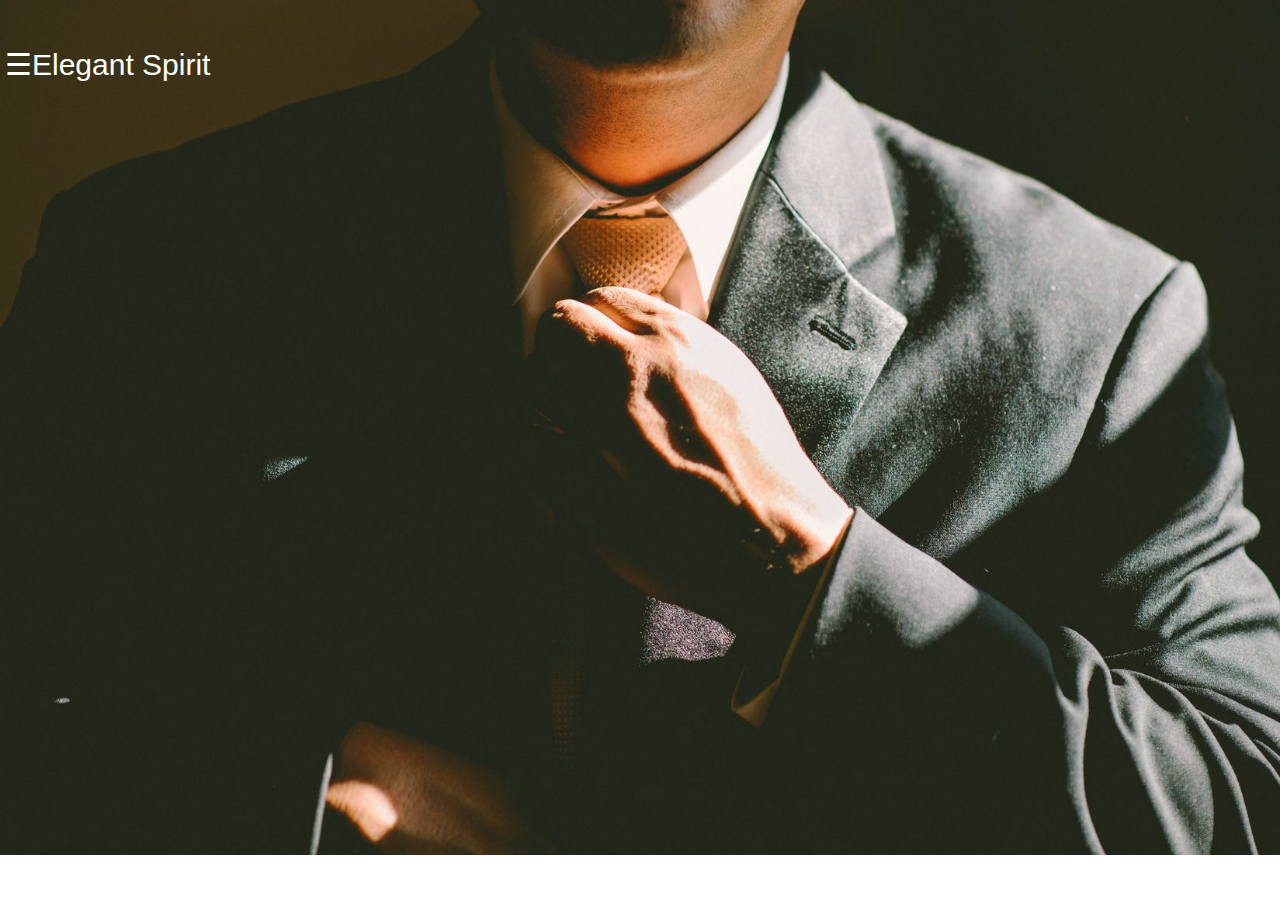
==== index.html @ 3a596ba9 "changed title of webpage" ====
<!DOCTYPE html>
<html lang="en">

<head>
    <meta charset="UTF-8">
    <meta name="viewport" content="width=device-width, initial-scale=1.0">
    <meta http-equiv="X-UA-Compatible" content="ie=edge">
    <title>Elegant Spirit</title>
    <link rel="stylesheet" href="vendor/bootstrap-3.3.7-dist/css/bootstrap.css">
    <link rel="stylesheet" href="vendor/font-awesome-4.7.0/css/font-awesome.css">
    <link rel="stylesheet" href="style.css">
</head>

<body>

    <div class="container col-lg-3 col-md-3 col-sm-3 col-xs-3 col-md-3">
        <div id="mySidenav" class="sidenav">
            <a class="closebtn" onclick="closeNav()">&times;</a>
            <a onclick="showJackets()">Jackets</a>
            <a onclick="showCollaredShirts()">Collared Shirts</a>
            <a onclick="showTshirts()">T-Shirts/Long Sleeves</a>
            <a onclick="showPants()">Bottoms</a>
            <a onclick="showShoes()">Shoes</a>
            <a onclick="showSocks()">Socks</a>
            <br>
            <br>
            <a onclick="showCart()">
                <i class="fa fa-shopping-basket" aria-hidden="true"></i>
                Checkout </a>
        </div>
        <!-- <img id="company-logo" src="photos/company-logo.png"> -->
    </div>
    <div>
        <h3 class="col-lg-1 col-sm-1 col-xs-1 col-md-1">
            <span id="open-sidebar" onclick="openNav()">&#9776;Elegant Spirit</span>
        </h3>
        <!-- <h3 class="sell-item">
            <form id="sellform">
                <div class="form-group">
                    <label for="exampleTextarea">
                        Sell Item
                    </label>
                    <br>
                    <textarea rows="1" cols="30" maxlength="50" placeholder="Price"></textarea>
                    <br>
                    <textarea rows="1" cols="30" maxlength="50" placeholder="Description"></textarea>
                </div>
                <button type="submit" id="sell">Sell</button>
            </form>
        </h3> -->
        <div>
            <div class="col-lg-12 col-sm-12 col-xs-12 background">
                <div id="jackets"></div>
            </div>
            <div class="col-lg-12 col-sm-12 col-xs-12 background">
                <div id="collared-shirts"></div>
            </div>
            <div class="col-lg-12 col-sm-12 col-xs-12 background">
                <div id="tshirts"></div>
            </div>
            <div class="col-lg-12 col-sm-12 col-xs-12 background">
                <div id="pants"></div>
            </div>
            <div class="col-lg-12 col-sm-12 col-xs-12 background">
                <div id="shoes"></div>
            </div>
            <div class="col-lg-12 col-sm-12 col-xs-12 background">
                <div id="socks"></div>
            </div>
            <div class="col-lg-12 col-sm-12 col-xs-12 background">
                <div id="cart"></div>
            </div>
            <!-- <footer class="container-fluid text-center">
        <p>Footer Text</p>
    </footer> -->

            <script src="vendor/jquery.js"></script>
            <script src="vendor/bootstrap-3.3.7-dist/js/bootstrap.js"></script>
            <script src="index.js"></script>
</body>

</html>
---- style.css ----
body {
    font-family: 'Lato', sans-serif;
}

body {
    background-image: url('photos/background-image.jpg');
    background-repeat: no-repeat;
    -webkit-background-size: cover;
    -moz-background-size: cover;
    -o-background-size: cover;
    background-size: cover;
}

.container {
    text-align: center;
}

#open-sidebar {
    margin-left: -11em;
    font-size: 30px;
    /* padding-top: 2em; */
    color: white;
    cursor: pointer;
    /* position: absolute; */
    line-height: 3;
}

#open-sidebar2 {
    margin-left: -42em;
    font-size: 30px;
    /* padding-top: 2em; */
    color: white;
    cursor: pointer;
    /* position: absolute; */
    line-height: 3;
}

.sidenav {
    height: 100%;
    width: 0;
    position: fixed;
    z-index: 1;
    top: 0;
    left: 0;
    background-color: #9a0606;
    overflow-x: hidden;
    transition: 0.5s;
    padding-top: 60px;
}

.sidenav a {
    padding: 8px 8px 8px 32px;
    text-decoration: none;
    font-size: 25px;
    color: #818181;
    display: block;
    transition: 0.3s;
    cursor: pointer;
}

.sidenav a:hover {
    color: #f1f1f1;
}

.sidenav .closebtn {
    position: absolute;
    top: 0;
    right: 25px;
    font-size: 36px;
    margin-left: 50px;
}

@media screen and (max-height: 450px) {
    .sidenav {
        padding-top: 15px;
    }
    .sidenav a {
        font-size: 18px;
    }
}

#company-logo {
    /* margin-left: 75em; */
    /* float: right; */
    /* position: absolute; */
    height: 6em;
    margin-top: -30px;
}

.company-logo2 {
    /* margin-left: 75em; */
    /* float: right; */
    /* position: relative; */
    /* height: 18em; */
    margin-top: 0;
}

#jackets,
#collared-shirts,
#tshirts,
#pants,
#socks,
#shoes {
    color: white;
    font-size: 1.5em;
    text-align: center;
    background: black;
}

.sideNavContent {
    margin-top: 7%;
}

.shopping-header {
    margin-top: -2em;
    padding-top: 1em;
    font-size: 2em;
    color: #9a0606;
}

.fa-plus-square {
    cursor: pointer;
}

.background {
    margin-top: -10em;
    padding: 0;
}

label {
    color: white;
    margin-right: 10%;
}

#sell {
    margin-right: 12%;
    font-size: 20px;
    padding-left: 12px;
    padding-right: 12px;
    padding-top: 8px;
    padding-left: 8px;
    padding-bottom: 8px;
    border-radius: 10%;
    background-color: #9a0606;
    border: none;
    color: white;
}

.sell-item {
    text-align: right;
}

textarea {
    color: #9a0606;
}
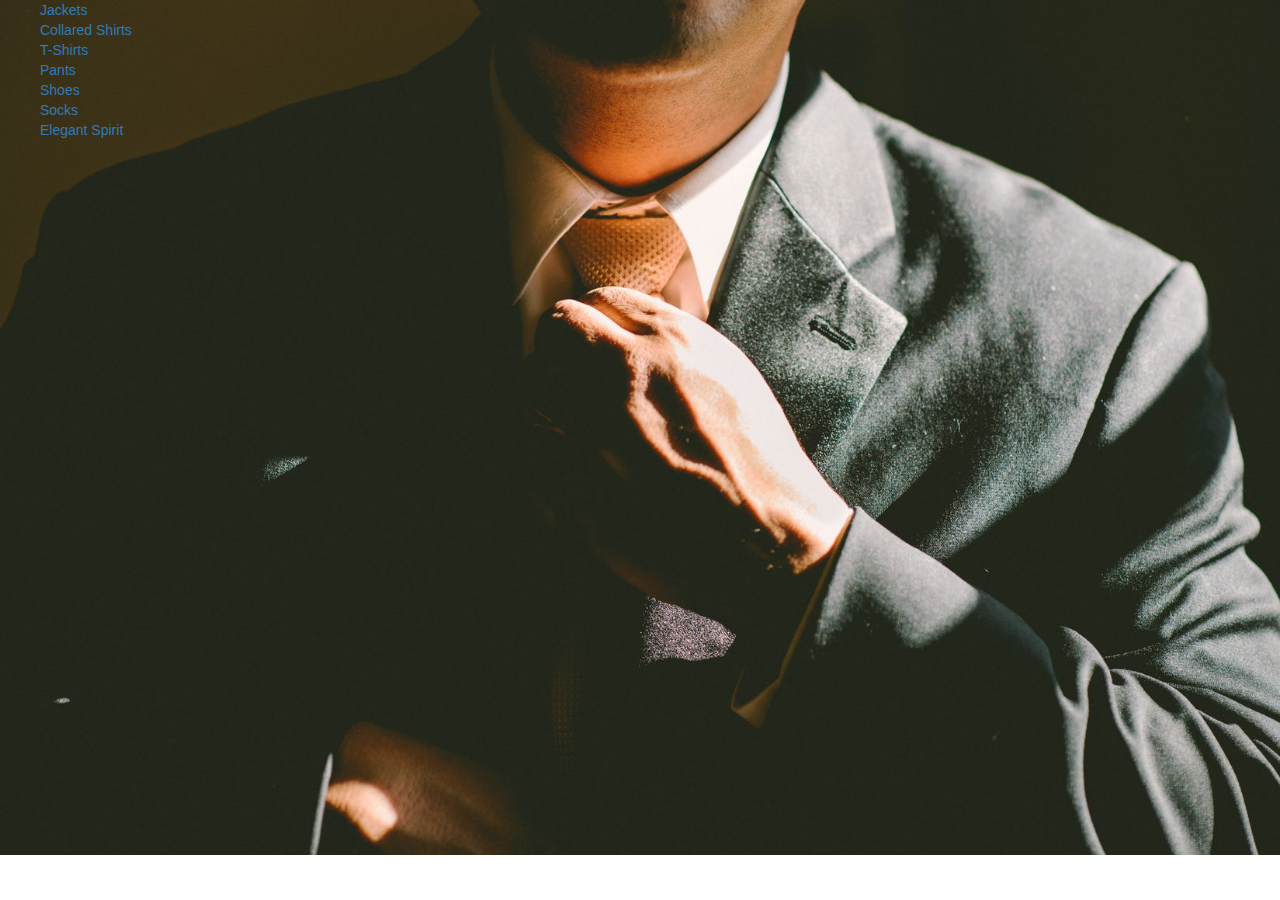
==== commit 2966f3a7: "deleted my animated sidebar.. decided to do a navbar" ====
--- a/index.html
+++ b/index.html
@@ -12,71 +12,59 @@
 </head>
 
 <body>
-
-    <div class="container col-lg-3 col-md-3 col-sm-3 col-xs-3 col-md-3">
-        <div id="mySidenav" class="sidenav">
-            <a class="closebtn" onclick="closeNav()">&times;</a>
-            <a onclick="showJackets()">Jackets</a>
-            <a onclick="showCollaredShirts()">Collared Shirts</a>
-            <a onclick="showTshirts()">T-Shirts/Long Sleeves</a>
-            <a onclick="showPants()">Bottoms</a>
-            <a onclick="showShoes()">Shoes</a>
-            <a onclick="showSocks()">Socks</a>
-            <br>
-            <br>
-            <a onclick="showCart()">
-                <i class="fa fa-shopping-basket" aria-hidden="true"></i>
-                Checkout </a>
+    <ul>
+        <li>
+            <a onclick="showJackets()" class="active font-20px">Jackets</a>
+        </li>
+        <li>
+            <a onclick="showCollaredShirts()" class="font-20px">Collared Shirts</a>
+        </li>
+        <li>
+            <a onclick="showTshirts()" class="font-20px">T-Shirts</a>
+        </li>
+        <li>
+            <a onclick="showPants()" class="font-20px">Pants</a>
+        </li>
+        <li>
+            <a onclick="showShoes()" class="font-20px">Shoes</a>
+        </li>
+        <li>
+            <a onclick="showSocks()" class="font-20px">Socks</a>
+        </li>
+        <li>
+            <a id="nav-title">Elegant Spirit</a>
+        </li>
+    </ul>
+    <div class="container">
+        <div class="col-lg-12">
+            <div id="jackets"></div>
         </div>
-        <!-- <img id="company-logo" src="photos/company-logo.png"> -->
+        <div class="col-lg-12">
+            <div id="collared-shirts"></div>
+        </div>
+        <div class="col-lg-12">
+            <div id="tshirts"></div>
+        </div>
+        <div class="col-lg-12">
+            <div id="pants"></div>
+        </div>
+        <div class="col-lg-12">
+            <div id="shoes"></div>
+        </div>
+        <div class="col-lg-12">
+            <div id="socks"></div>
+        </div>
+        <div class="col-lg-12">
+            <div id="cart"></div>
+        </div>
     </div>
-    <div>
-        <h3 class="col-lg-1 col-sm-1 col-xs-1 col-md-1">
-            <span id="open-sidebar" onclick="openNav()">&#9776;Elegant Spirit</span>
-        </h3>
-        <!-- <h3 class="sell-item">
-            <form id="sellform">
-                <div class="form-group">
-                    <label for="exampleTextarea">
-                        Sell Item
-                    </label>
-                    <br>
-                    <textarea rows="1" cols="30" maxlength="50" placeholder="Price"></textarea>
-                    <br>
-                    <textarea rows="1" cols="30" maxlength="50" placeholder="Description"></textarea>
-                </div>
-                <button type="submit" id="sell">Sell</button>
-            </form>
-        </h3> -->
-        <div>
-            <div class="col-lg-12 col-sm-12 col-xs-12 background">
-                <div id="jackets"></div>
-            </div>
-            <div class="col-lg-12 col-sm-12 col-xs-12 background">
-                <div id="collared-shirts"></div>
-            </div>
-            <div class="col-lg-12 col-sm-12 col-xs-12 background">
-                <div id="tshirts"></div>
-            </div>
-            <div class="col-lg-12 col-sm-12 col-xs-12 background">
-                <div id="pants"></div>
-            </div>
-            <div class="col-lg-12 col-sm-12 col-xs-12 background">
-                <div id="shoes"></div>
-            </div>
-            <div class="col-lg-12 col-sm-12 col-xs-12 background">
-                <div id="socks"></div>
-            </div>
-            <div class="col-lg-12 col-sm-12 col-xs-12 background">
-                <div id="cart"></div>
-            </div>
-            <!-- <footer class="container-fluid text-center">
+    <!-- <footer class="container-fluid text-center">
         <p>Footer Text</p>
     </footer> -->
 
-            <script src="vendor/jquery.js"></script>
-            <script src="vendor/bootstrap-3.3.7-dist/js/bootstrap.js"></script>
-            <script src="index.js"></script>
+    <script src="vendor/jquery.js"></script>
+    <script src="vendor/bootstrap-3.3.7-dist/js/bootstrap.js"></script>
+    <script src="index.js"></script>
 </body>
 
 </html>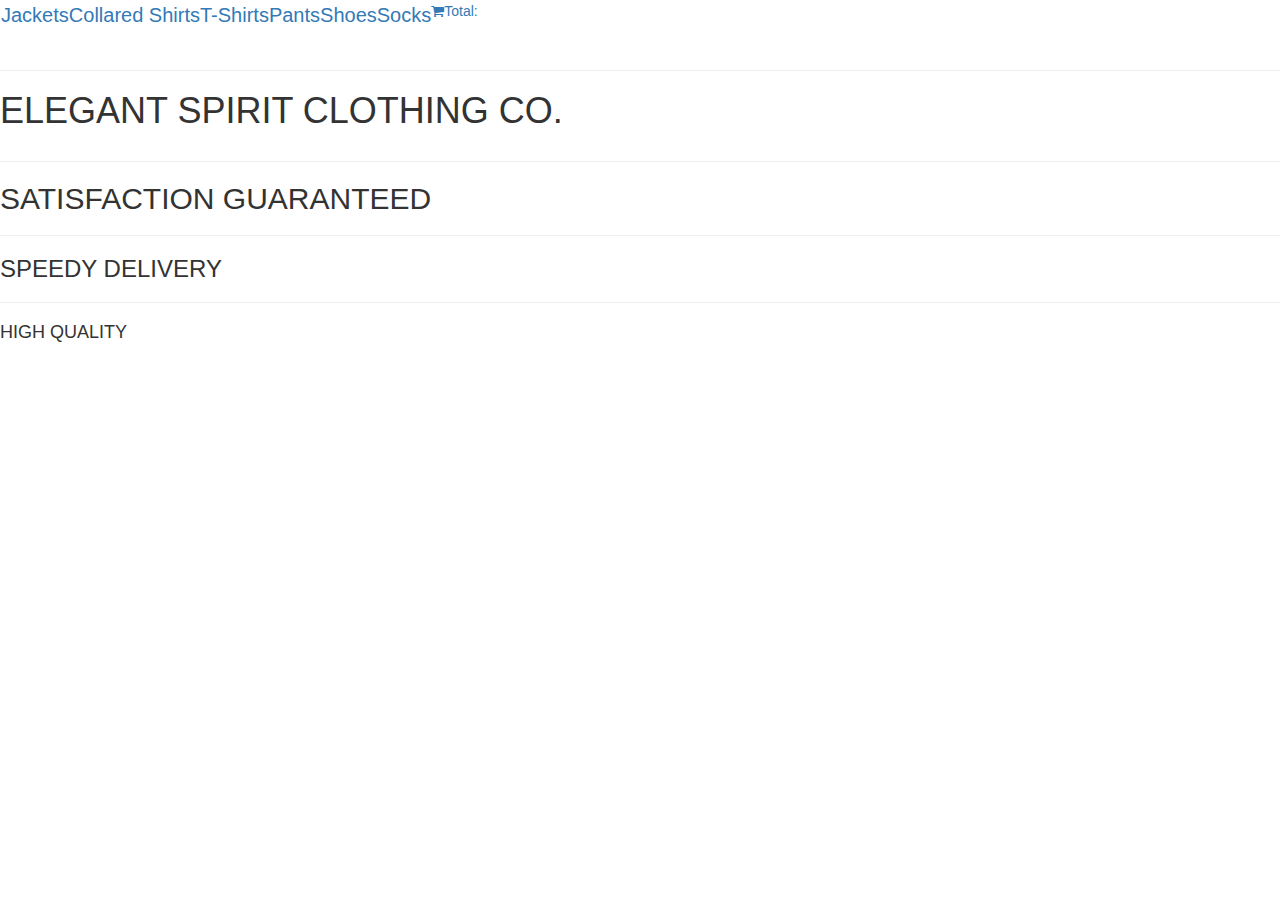
==== commit 8167bdad: "made a legit navbar instead of unordered list with a lot of styling" ====
--- a/index.html
+++ b/index.html
@@ -12,52 +12,37 @@
 </head>
 
 <body>
-    <ul>
-        <li>
-            <a onclick="showJackets()" class="active font-20px">Jackets</a>
-        </li>
-        <li>
-            <a onclick="showCollaredShirts()" class="font-20px">Collared Shirts</a>
-        </li>
-        <li>
-            <a onclick="showTshirts()" class="font-20px">T-Shirts</a>
-        </li>
-        <li>
-            <a onclick="showPants()" class="font-20px">Pants</a>
-        </li>
-        <li>
-            <a onclick="showShoes()" class="font-20px">Shoes</a>
-        </li>
-        <li>
-            <a onclick="showSocks()" class="font-20px">Socks</a>
-        </li>
-        <li>
-            <a id="nav-title">Elegant Spirit</a>
-        </li>
-    </ul>
-    <div class="container">
-        <div class="col-lg-12">
-            <div id="jackets"></div>
+    <nav class="navbar">
+        <a onclick="showJackets()" class="font-20px">Jackets</a>
+        <a onclick="showCollaredShirts()" class="font-20px">Collared Shirts</a>
+        <a onclick="showTshirts()" class="font-20px">T-Shirts</a>
+        <a onclick="showPants()" class="font-20px">Pants</a>
+        <a onclick="showShoes()" class="font-20px">Shoes</a>
+        <a onclick="showSocks()" class="font-20px">Socks</a>
+        <a id="navbar-cart">
+            <i class="fa fa-shopping-cart" aria-hidden="true"></i>Total: </a>
+    </nav>
+    <div class="homepage">
+        <hr id="hr-1">
+        <h1>ELEGANT SPIRIT CLOTHING CO.</h1>
+        <div class="container">
+            <div id="jackets" class="for-sale">
+            </div>
+            <div id="collared-shirts" class="for-sale"></div>
+            <div id="tshirts" class="for-sale"></div>
+            <div id="pants" class="for-sale"></div>
+            <div id="shoes" class="for-sale"></div>
+            <div id="socks" class="for-sale"></div>
+            <div id="cart" class="for-sale"></div>
         </div>
-        <div class="col-lg-12">
-            <div id="collared-shirts"></div>
-        </div>
-        <div class="col-lg-12">
-            <div id="tshirts"></div>
-        </div>
-        <div class="col-lg-12">
-            <div id="pants"></div>
-        </div>
-        <div class="col-lg-12">
-            <div id="shoes"></div>
-        </div>
-        <div class="col-lg-12">
-            <div id="socks"></div>
-        </div>
-        <div class="col-lg-12">
-            <div id="cart"></div>
-        </div>
+        <hr id="hr-2">
+        <h2>SATISFACTION GUARANTEED</h2>
+        <hr id="hr-3">
+        <h3>SPEEDY DELIVERY</h3>
+        <hr id="hr-4">
+        <h4>HIGH QUALITY</h4>
     </div>
+
     <!-- <footer class="container-fluid text-center">
         <p>Footer Text</p>
     </footer> -->
--- a/style.css
+++ b/style.css
@@ -1,155 +1,45 @@
 body {
     font-family: 'Lato', sans-serif;
-}
-
-body {
-    background-image: url('photos/background-image.jpg');
-    background-repeat: no-repeat;
-    -webkit-background-size: cover;
-    -moz-background-size: cover;
-    -o-background-size: cover;
-    background-size: cover;
 }
 
 .container {
     text-align: center;
 }
 
-#open-sidebar {
-    margin-left: -11em;
-    font-size: 30px;
-    /* padding-top: 2em; */
-    color: white;
-    cursor: pointer;
-    /* position: absolute; */
-    line-height: 3;
+.font-20px {
+    font-size: 20px;
+    float: left;
 }
 
-#open-sidebar2 {
-    margin-left: -42em;
-    font-size: 30px;
-    /* padding-top: 2em; */
-    color: white;
-    cursor: pointer;
-    /* position: absolute; */
-    line-height: 3;
-}
-
-.sidenav {
-    height: 100%;
-    width: 0;
-    position: fixed;
-    z-index: 1;
-    top: 0;
-    left: 0;
-    background-color: #9a0606;
-    overflow-x: hidden;
-    transition: 0.5s;
-    padding-top: 60px;
-}
-
-.sidenav a {
-    padding: 8px 8px 8px 32px;
-    text-decoration: none;
-    font-size: 25px;
-    color: #818181;
-    display: block;
-    transition: 0.3s;
-    cursor: pointer;
-}
-
-.sidenav a:hover {
-    color: #f1f1f1;
-}
-
-.sidenav .closebtn {
-    position: absolute;
-    top: 0;
-    right: 25px;
-    font-size: 36px;
-    margin-left: 50px;
-}
-
-@media screen and (max-height: 450px) {
-    .sidenav {
-        padding-top: 15px;
-    }
-    .sidenav a {
-        font-size: 18px;
-    }
-}
-
-#company-logo {
-    /* margin-left: 75em; */
-    /* float: right; */
-    /* position: absolute; */
-    height: 6em;
-    margin-top: -30px;
-}
-
-.company-logo2 {
-    /* margin-left: 75em; */
-    /* float: right; */
-    /* position: relative; */
-    /* height: 18em; */
-    margin-top: 0;
-}
-
-#jackets,
-#collared-shirts,
-#tshirts,
-#pants,
-#socks,
-#shoes {
-    color: white;
-    font-size: 1.5em;
-    text-align: center;
-    background: black;
-}
-
-.sideNavContent {
-    margin-top: 7%;
-}
-
-.shopping-header {
-    margin-top: -2em;
-    padding-top: 1em;
-    font-size: 2em;
-    color: #9a0606;
+#nav-title {
+    float: right;
+    font-size: 20px;
 }
 
 .fa-plus-square {
     cursor: pointer;
 }
 
-.background {
-    margin-top: -10em;
+ul {
+    list-style-type: none;
+    margin: 0;
     padding: 0;
+    overflow: hidden;
+    background-color: lightgray;
 }
 
-label {
-    color: white;
-    margin-right: 10%;
+li {
+    cursor: pointer;
 }
 
-#sell {
-    margin-right: 12%;
-    font-size: 20px;
-    padding-left: 12px;
-    padding-right: 12px;
-    padding-top: 8px;
-    padding-left: 8px;
-    padding-bottom: 8px;
-    border-radius: 10%;
-    background-color: #9a0606;
-    border: none;
-    color: white;
+li a {
+    display: block;
+    color: black;
+    text-align: center;
+    padding: 14px 16px;
+    text-decoration: none;
 }
 
-.sell-item {
-    text-align: right;
+li a:hover {
+    background-color: grey;
 }
-
-textarea {
-    color: #9a0606;
-}
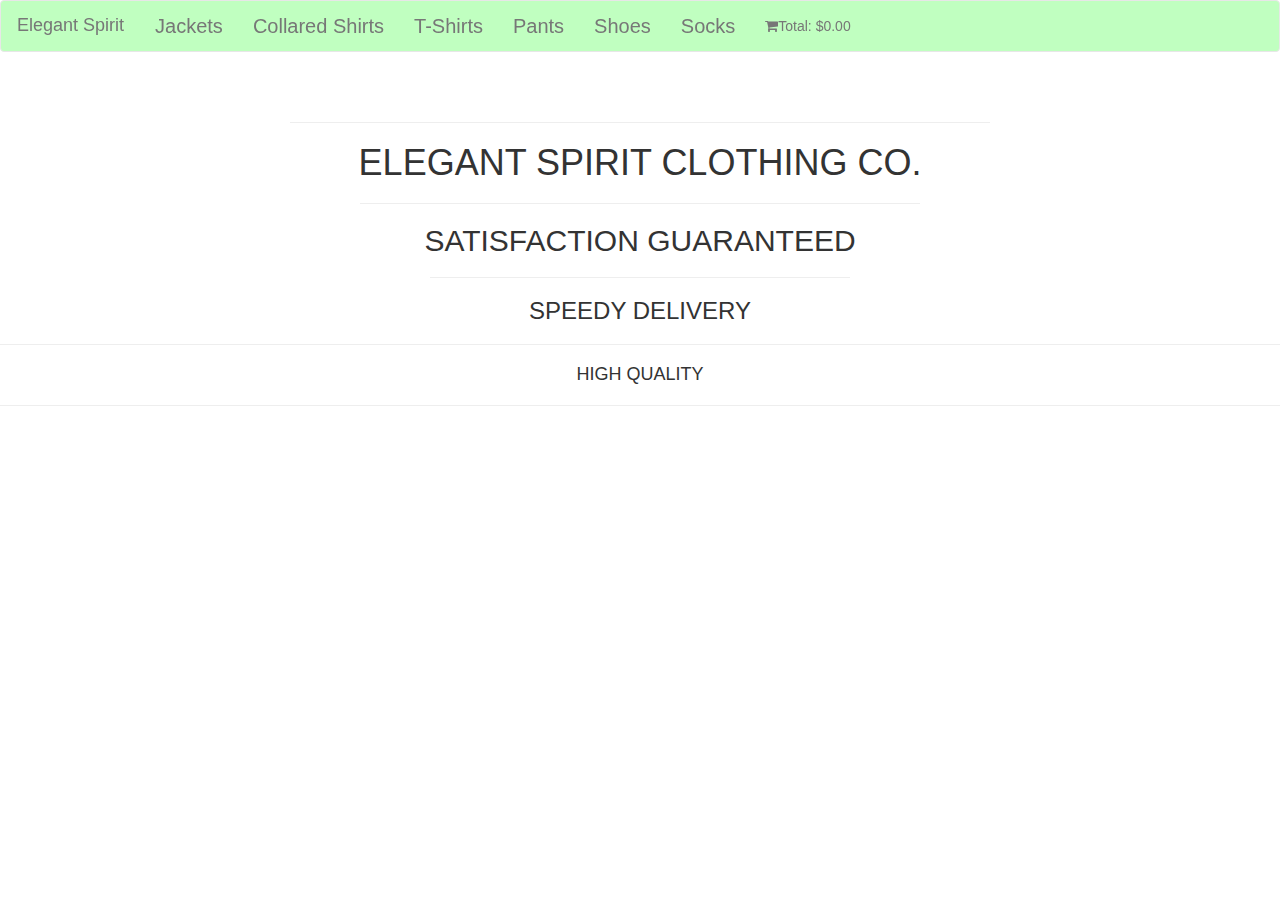
==== commit 201d9f15: "used a legit navbar from bootswatch.. deleted my footer for now" ====
--- a/index.html
+++ b/index.html
@@ -12,40 +12,61 @@
 </head>
 
 <body>
-    <nav class="navbar">
-        <a onclick="showJackets()" class="font-20px">Jackets</a>
-        <a onclick="showCollaredShirts()" class="font-20px">Collared Shirts</a>
-        <a onclick="showTshirts()" class="font-20px">T-Shirts</a>
-        <a onclick="showPants()" class="font-20px">Pants</a>
-        <a onclick="showShoes()" class="font-20px">Shoes</a>
-        <a onclick="showSocks()" class="font-20px">Socks</a>
-        <a id="navbar-cart">
-            <i class="fa fa-shopping-cart" aria-hidden="true"></i>Total: </a>
+    <nav class="navbar navbar-default">
+        <div class="container-fluid">
+            <div class="navbar-header">
+                <a class="navbar-brand" href="#">Elegant Spirit</a>
+            </div>
+            <ul class="nav navbar-nav">
+                <li>
+                    <a onclick="showItems('jackets')" class="font-20px">Jackets</a>
+                </li>
+                <li>
+                    <a onclick="showItems('shirts')" class="font-20px">Collared Shirts</a>
+                </li>
+                <li>
+                    <a onclick="showItems('tshirts')" class="font-20px">T-Shirts</a>
+                </li>
+                <li>
+                    <a onclick="showItems('pants')" class="font-20px">Pants</a>
+                </li>
+                <li>
+                    <a onclick="showItems('shoes')" class="font-20px">Shoes</a>
+                </li>
+                <li>
+                    <a onclick="showItems('socks')" class="font-20px">Socks</a>
+                </li>
+                <li>
+                    <a class="navbar-cart">
+                        <i class="fa fa-shopping-cart" aria-hidden="true"></i>Total: $0.00</a>
+                </li>
+            </ul>
+        </div>
     </nav>
-    <div class="homepage">
+    <div class="homepage for-sale row">
         <hr id="hr-1">
         <h1>ELEGANT SPIRIT CLOTHING CO.</h1>
-        <div class="container">
-            <div id="jackets" class="for-sale">
-            </div>
-            <div id="collared-shirts" class="for-sale"></div>
-            <div id="tshirts" class="for-sale"></div>
-            <div id="pants" class="for-sale"></div>
-            <div id="shoes" class="for-sale"></div>
-            <div id="socks" class="for-sale"></div>
-            <div id="cart" class="for-sale"></div>
-        </div>
         <hr id="hr-2">
         <h2>SATISFACTION GUARANTEED</h2>
         <hr id="hr-3">
         <h3>SPEEDY DELIVERY</h3>
         <hr id="hr-4">
         <h4>HIGH QUALITY</h4>
+        <hr id="hr-5">
     </div>
-
-    <!-- <footer class="container-fluid text-center">
-        <p>Footer Text</p>
-    </footer> -->
+    <div class="container">
+        <div id="jackets" class="for-sale row">
+        </div>
+        <div id="shirts" class="for-sale row"></div>
+        <div id="tshirts" class="for-sale row"></div>
+        <div id="pants" class="for-sale row"></div>
+        <div id="shoes" class="for-sale row"></div>
+        <div id="socks" class="for-sale row"></div>
+        <div id="cart" class="for-sale row"></div>
+    </div>
+    <!-- <div class="footer">
+        <p>BASE CAMP</p>
+    </div> -->
 
     <script src="vendor/jquery.js"></script>
     <script src="vendor/bootstrap-3.3.7-dist/js/bootstrap.js"></script>
--- a/style.css
+++ b/style.css
@@ -1,9 +1,5 @@
 body {
     font-family: 'Lato', sans-serif;
-}
-
-.container {
-    text-align: center;
 }
 
 .font-20px {
@@ -11,35 +7,58 @@
     float: left;
 }
 
-#nav-title {
+#navbar-cart {
     float: right;
     font-size: 20px;
+    background-color: rgb(4, 143, 4);
+    color: white;
+    padding-left: 40px;
+    padding-right: 40px;
 }
 
 .fa-plus-square {
     cursor: pointer;
 }
 
-ul {
-    list-style-type: none;
-    margin: 0;
-    padding: 0;
+.navbar {
     overflow: hidden;
-    background-color: lightgray;
+    background-color: rgba(133, 255, 133, 0.514);
+    position: fixed;
+    top: 0;
+    width: 100%;
 }
 
-li {
-    cursor: pointer;
-}
-
-li a {
+.navbar a {
+    float: left;
     display: block;
     color: black;
     text-align: center;
     padding: 14px 16px;
     text-decoration: none;
+    cursor: pointer;
 }
 
-li a:hover {
-    background-color: grey;
+a:hover {
+    color: grey;
 }
+
+#navbar-cart:hover {
+    color: black;
+}
+
+.homepage {
+    text-align: center;
+    margin-top: 8%;
+}
+
+#hr-1 {
+    width: 50em;
+}
+
+#hr-2 {
+    width: 40em;
+}
+
+#hr-3 {
+    width: 30em;
+}
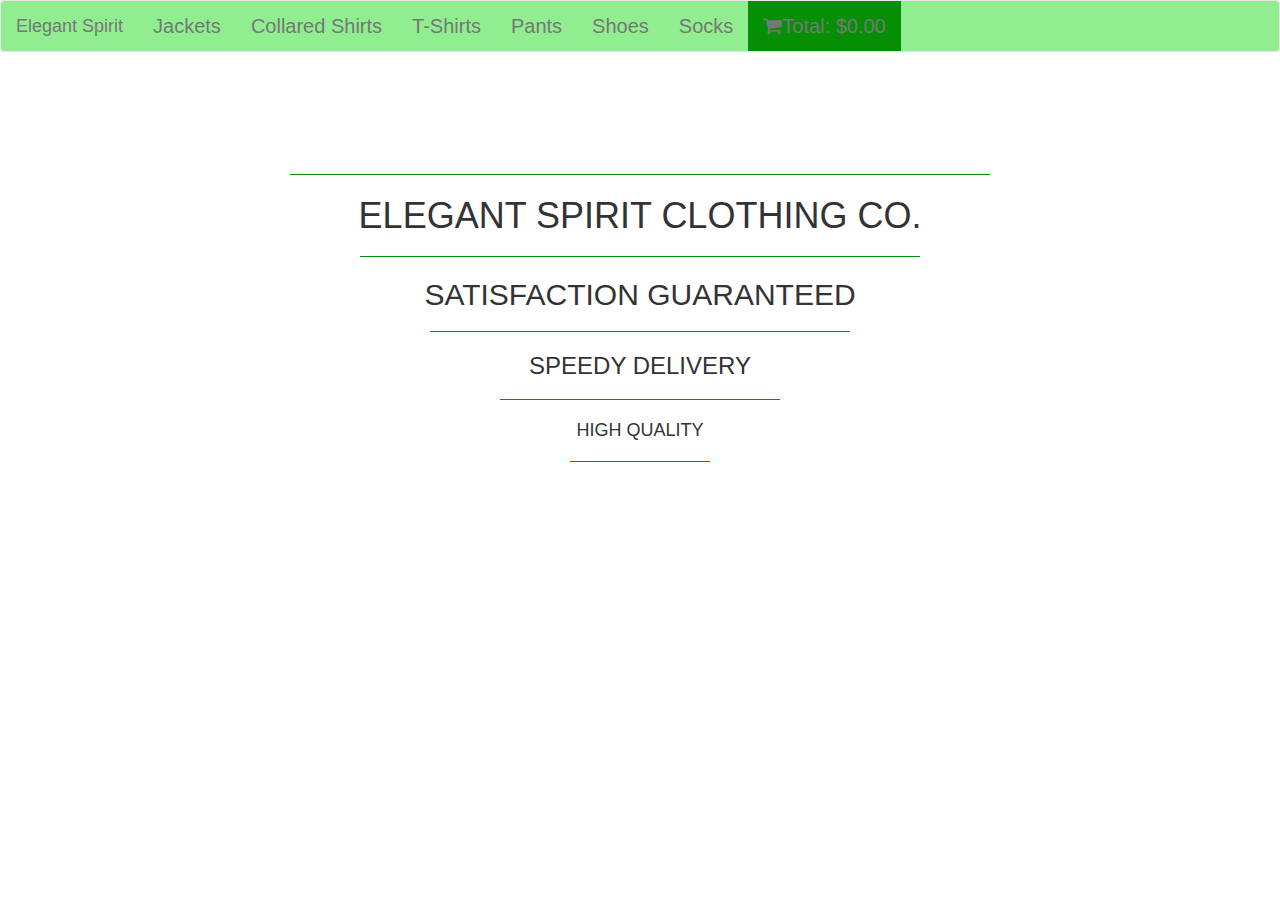
==== commit a5376932: "added the necessary cart id to the href so I can view my cart" ====
--- a/index.html
+++ b/index.html
@@ -37,7 +37,7 @@
                     <a onclick="showItems('socks')" class="font-20px">Socks</a>
                 </li>
                 <li>
-                    <a class="navbar-cart">
+                    <a class="navbar-cart" href="#cart" onclick="showCart()">
                         <i class="fa fa-shopping-cart" aria-hidden="true"></i>Total: $0.00</a>
                 </li>
             </ul>
@@ -54,7 +54,7 @@
         <h4>HIGH QUALITY</h4>
         <hr id="hr-5">
     </div>
-    <div class="container">
+    <div class="container buy-items">
         <div id="jackets" class="for-sale row">
         </div>
         <div id="shirts" class="for-sale row"></div>
@@ -62,8 +62,8 @@
         <div id="pants" class="for-sale row"></div>
         <div id="shoes" class="for-sale row"></div>
         <div id="socks" class="for-sale row"></div>
-        <div id="cart" class="for-sale row"></div>
     </div>
+    <div class="container col-lg-12 col-sm-12 hide" id="cart"></div>
     <!-- <div class="footer">
         <p>BASE CAMP</p>
     </div> -->
--- a/style.css
+++ b/style.css
@@ -7,34 +7,19 @@
     float: left;
 }
 
-#navbar-cart {
-    float: right;
+.navbar {
+    background-color: lightgreen;
+}
+
+.navbar-cart {
     font-size: 20px;
     background-color: rgb(4, 143, 4);
     color: white;
-    padding-left: 40px;
-    padding-right: 40px;
+    padding-left: 20px;
+    padding-right: 20px;
 }
 
 .fa-plus-square {
-    cursor: pointer;
-}
-
-.navbar {
-    overflow: hidden;
-    background-color: rgba(133, 255, 133, 0.514);
-    position: fixed;
-    top: 0;
-    width: 100%;
-}
-
-.navbar a {
-    float: left;
-    display: block;
-    color: black;
-    text-align: center;
-    padding: 14px 16px;
-    text-decoration: none;
     cursor: pointer;
 }
 
@@ -42,7 +27,7 @@
     color: grey;
 }
 
-#navbar-cart:hover {
+.navbar-cart:hover {
     color: black;
 }
 
@@ -53,12 +38,61 @@
 
 #hr-1 {
     width: 50em;
+    display: block;
+    height: 1px;
+    border: 0;
+    border-top: 1px solid rgb(4, 143, 4);
+    padding: 0;
 }
 
 #hr-2 {
     width: 40em;
+    display: block;
+    height: 1px;
+    border: 0;
+    border-top: 1px solid rgb(4, 143, 4);
+    padding: 0;
 }
 
 #hr-3 {
     width: 30em;
+    display: block;
+    height: 1px;
+    border: 0;
+    border-top: 1px solid rgb(4, 143, 4);
+    padding: 0;
 }
+
+#hr-4 {
+    width: 20em;
+    display: block;
+    height: 1px;
+    border: 0;
+    border-top: 1px solid rgb(4, 143, 4);
+    padding: 0;
+}
+
+#hr-5 {
+    width: 10em;
+    display: block;
+    height: 1px;
+    border: 0;
+    border-top: 1px solid rgb(4, 143, 4);
+    padding: 0;
+}
+
+.panel-body {
+    height: 415px;
+}
+
+.img-center {
+    text-align: center;
+}
+
+.container-fluid {
+    cursor: pointer;
+}
+
+#clothing-title {
+    color: rgb(4, 143, 4);
+}
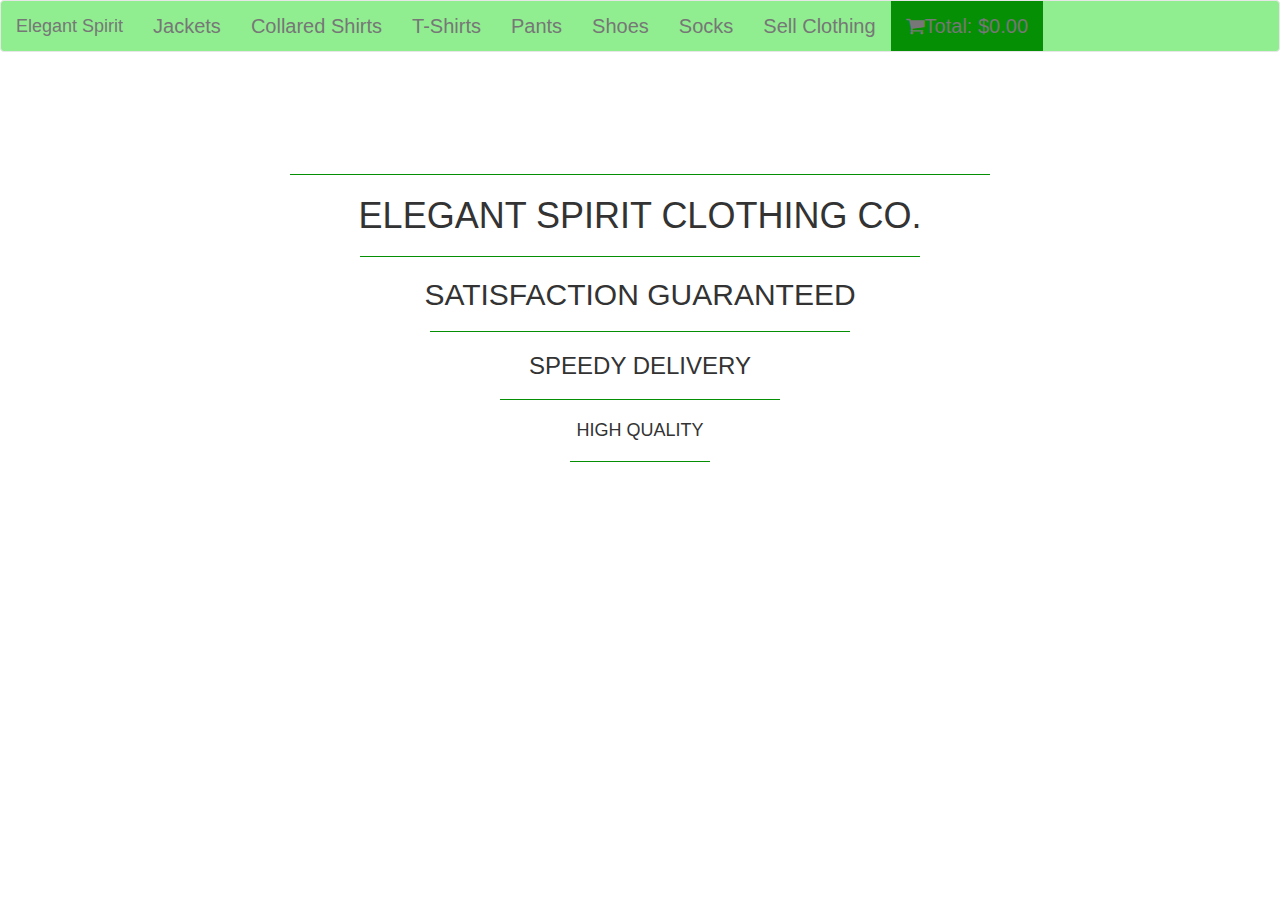
==== commit 28bdd660: "made a form to where a user can now sell an item for other people to buy" ====
--- a/index.html
+++ b/index.html
@@ -37,6 +37,9 @@
                     <a onclick="showItems('socks')" class="font-20px">Socks</a>
                 </li>
                 <li>
+                    <a onclick="sell()" class="font-20px">Sell Clothing</a>
+                </li>
+                <li>
                     <a class="navbar-cart" href="#cart" onclick="showCart()">
                         <i class="fa fa-shopping-cart" aria-hidden="true"></i>Total: $0.00</a>
                 </li>
@@ -64,6 +67,42 @@
         <div id="socks" class="for-sale row"></div>
     </div>
     <div class="container col-lg-12 col-sm-12 hide" id="cart"></div>
+    <div id="sell-item-form" class="container col-lg-3 col-sm-3 hide">
+        <form onsubmit="addtoClothing()">
+            <!-- <div class="form-group">
+                <label for="exampleInputFile">File input</label>
+                <input type="file" class="form-control-file" id="exampleInputFile" aria-describedby="fileHelp">
+                <small id="fileHelp" class="form-text text-muted"></small>
+            </div> -->
+            <div class="form-group">
+                <label class="col-form-label" for="inputDefault">Description of your item</label>
+                <input type="text" class="form-control" id="description">
+            </div>
+            <div class="form-group">
+                <label for="exampleSelect1">What type of clothing?</label>
+                <select class="form-control" id="type">
+                    <option>jackets</option>
+                    <option>shirts</option>
+                    <option>tshirts</option>
+                    <option>pants</option>
+                    <option>shoes</option>
+                    <option>socks</option>
+                </select>
+            </div>
+            <div class="form-group">
+                <label class="control-label">How much are you wanting to sell it for?</label>
+                <div class="form-group">
+                    <label class="sr-only" for="exampleInputAmount">Amount (in dollars)</label>
+                    <div class="input-group">
+                        <div class="input-group-addon">$</div>
+                        <input type="text" class="form-control" id="price" placeholder="Amount">
+                        <div class="input-group-addon">.00</div>
+                    </div>
+                </div>
+            </div>
+            <button type="submit" class="btn btn-success">Submit</button>
+        </form>
+    </div>
     <!-- <div class="footer">
         <p>BASE CAMP</p>
     </div> -->
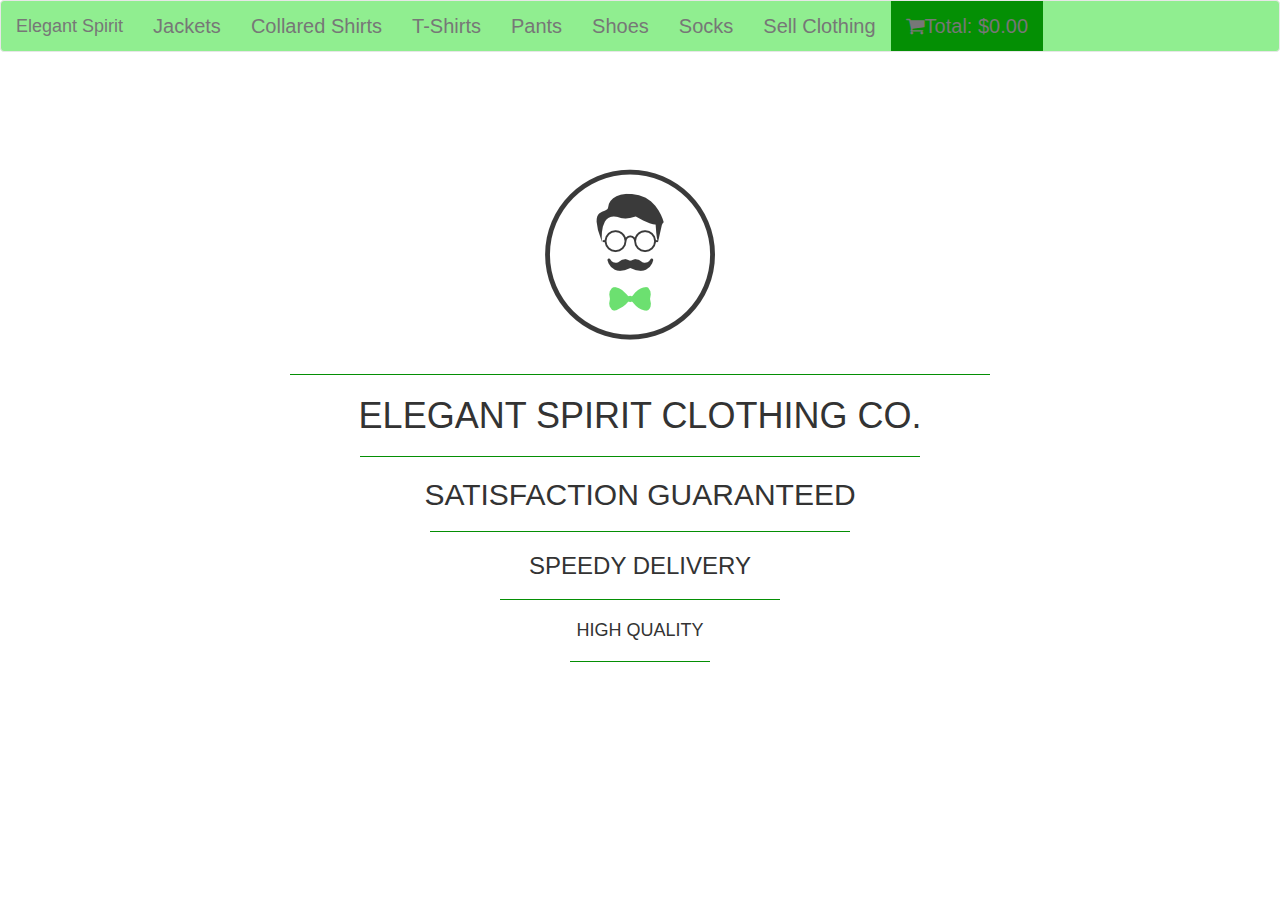
==== commit 667b0aa6: "the store is now to a working place.. few minor mishaps but look to finish the rest soon" ====
--- a/index.html
+++ b/index.html
@@ -47,6 +47,7 @@
         </div>
     </nav>
     <div class="homepage for-sale row">
+        <img src="photos/company-logo.png">
         <hr id="hr-1">
         <h1>ELEGANT SPIRIT CLOTHING CO.</h1>
         <hr id="hr-2">
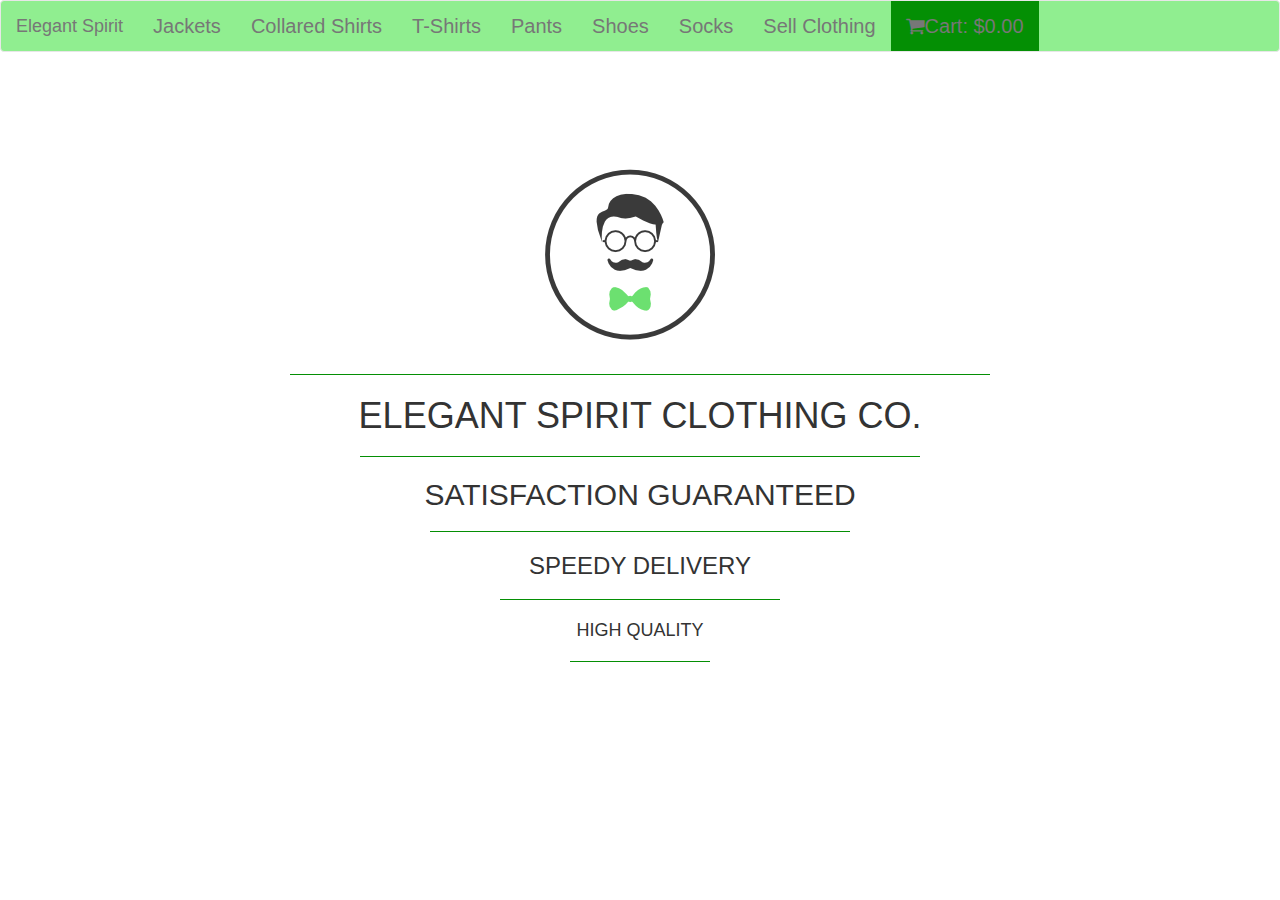
==== commit 76de5808: "changed my cart link to say 'cart' instead of 'total'" ====
--- a/index.html
+++ b/index.html
@@ -41,7 +41,7 @@
                 </li>
                 <li>
                     <a class="navbar-cart" href="#cart" onclick="showCart()">
-                        <i class="fa fa-shopping-cart" aria-hidden="true"></i>Total: $0.00</a>
+                        <i class="fa fa-shopping-cart" aria-hidden="true"></i>Cart: $0.00</a>
                 </li>
             </ul>
         </div>
